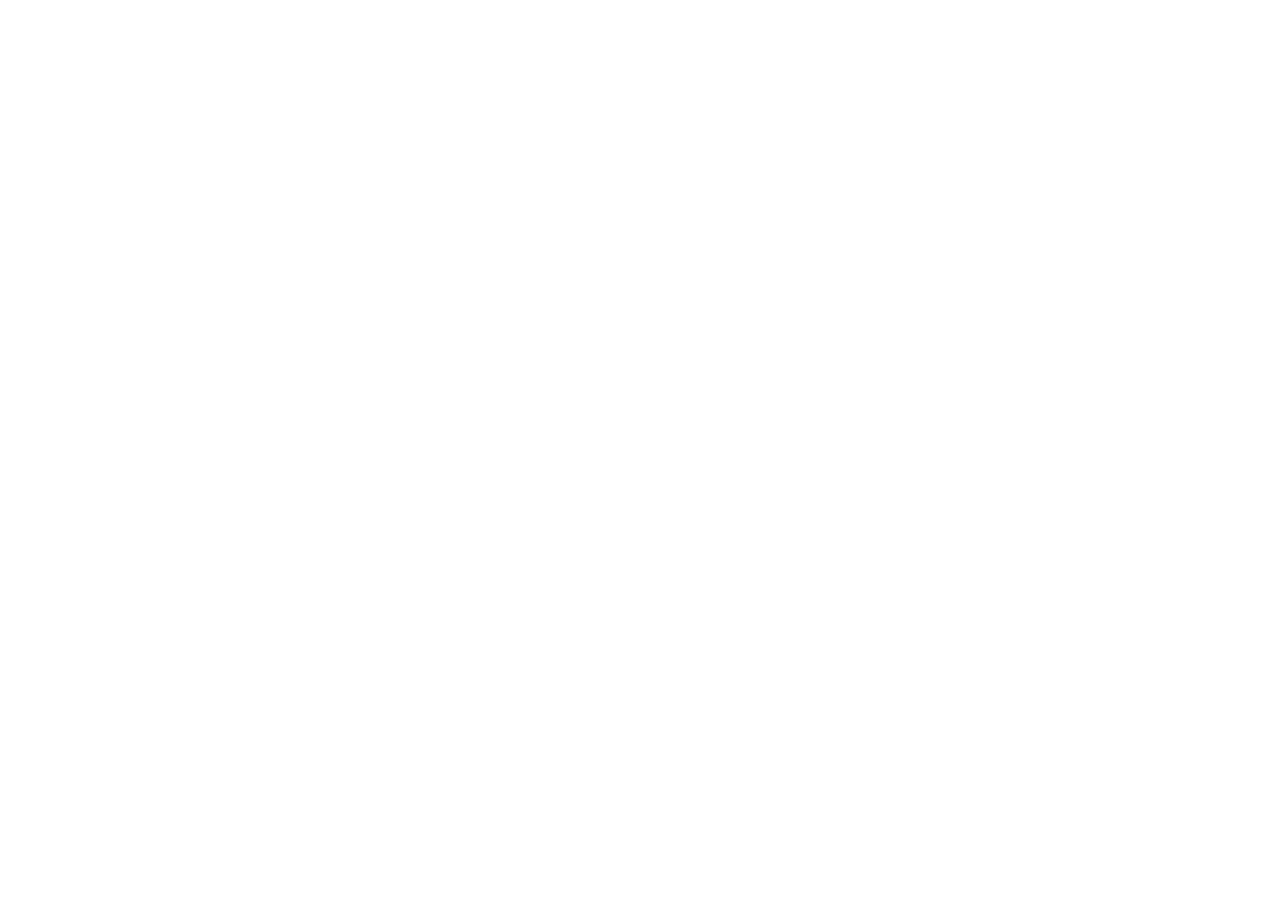
==== index.html @ d2000e17 "Mi primer commit: se agrega html, css y script" ====
<!DOCTYPE html>
<html lang="en">
<head>
    <link rel="stylesheet" href="CSS/stylesheet.css">
    <meta charset="UTF-8">
    <meta name="viewport" content="width=device-width, initial-scale=1.0">
    <title>DrillRide Argentina | Home</title>
</head>
<body>
    <header>
        
    </header>
    <script src="JS/script.js"></script>
</body>
</html>
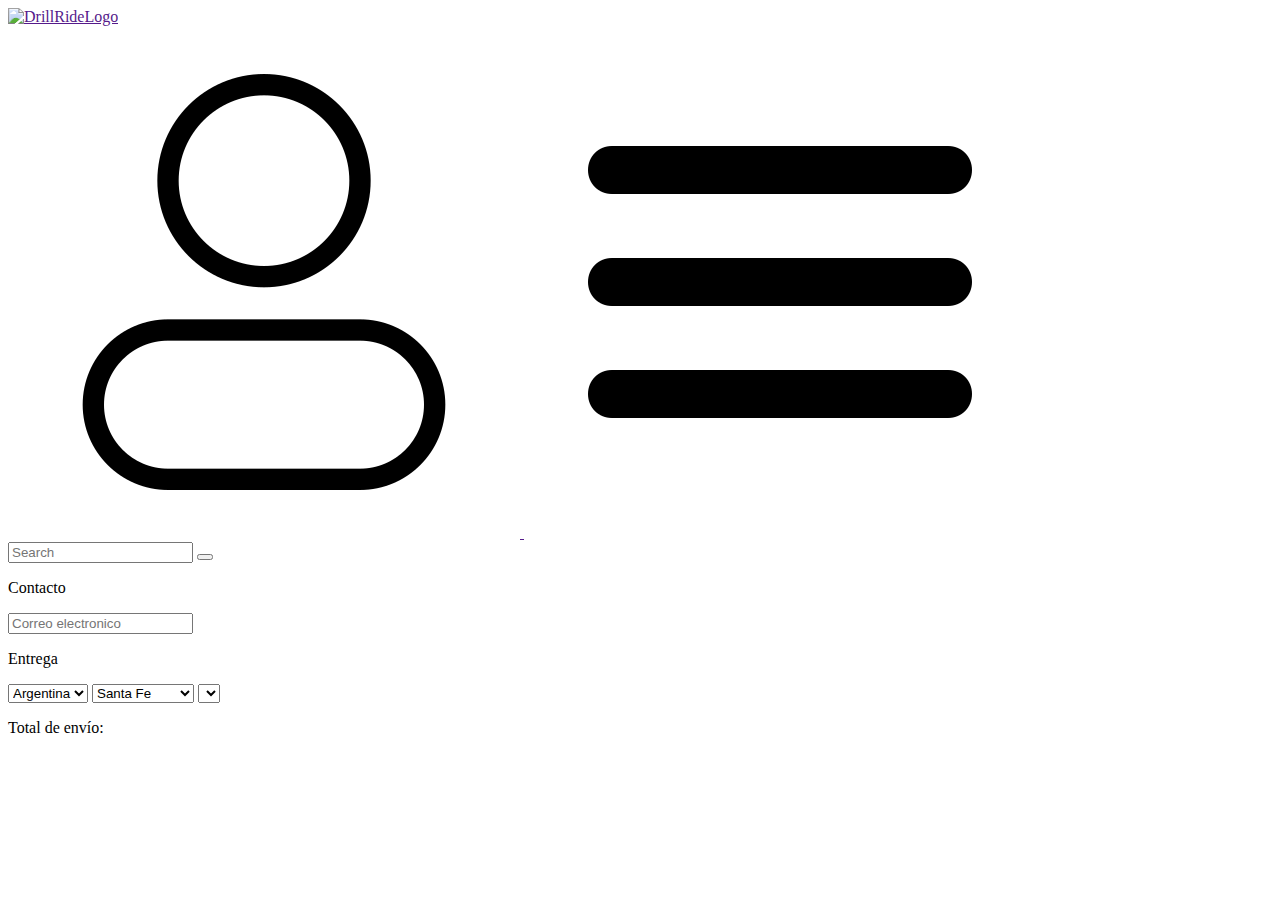
==== commit 67c69f81: "cambios Index e imagenes" ====
--- a/index.html
+++ b/index.html
@@ -1,15 +1,75 @@
 <!DOCTYPE html>
 <html lang="en">
-<head>
-    <link rel="stylesheet" href="CSS/stylesheet.css">
-    <meta charset="UTF-8">
-    <meta name="viewport" content="width=device-width, initial-scale=1.0">
-    <title>DrillRide Argentina | Home</title>
-</head>
-<body>
-    <header>
-        
-    </header>
-    <script src="JS/script.js"></script>
-</body>
+    <head>
+        <link rel="stylesheet" href="CSS/stylesheet.css">
+        <meta charset="UTF-8">
+        <meta name="viewport" content="width=device-width, initial-scale=1.0">
+        <title>DrillRide Argentina | Pantalla de pago</title>
+    </head>
+    <body>
+        <header>
+            <div class="header-container">
+                <a href="" class="DrillRideLogo">
+                    <img src="" alt="DrillRideLogo">
+                </a>
+                <div class="header-icons">
+                    <a href="" class="header-icons">
+                        <img src="./img/usuario.png" alt="usericon">
+                    </a>
+                    <a href="" class="header-icons">
+                        <img src="./img/menu.png" alt="menuicon">
+                    </a>
+                </div>
+                <div class="search-button">
+                    <input type="search" placeholder="Search">
+                    <button type="button"></button>
+                </div>
+            </div>
+        </header>
+        <main>
+            <div>
+                <div>
+                    <p class="titulos">
+                        Contacto
+                    </p>
+                    <input class="input" name="email" type="email" placeholder="Correo electronico">
+                </div>
+                <div>
+                    <p class="titulos">
+                        Entrega
+                    </p>
+                    <select name="pais" id="select">
+                        <option value="Argentina">
+                            Argentina
+                        </option>
+                    </select>
+                    <select name="Provincia" id="provincia">
+                        <option value="SantaFe">
+                            Santa Fe
+                        </option>
+                        <option value="Cordoba">
+                            Cordoba
+                        </option>
+                        <option value="BuenosAires">
+                            Buenos Aires
+                        </option>
+                    </select>
+                    <select name="Ciudad" id="ciudad">
+                        <option value="ciudad" class="opciones-ciudad">
+
+                        </option>
+                    </select>
+                    <p class="descripcion-ciudad">
+
+                    </p>
+                </div>
+                <div>
+                    <p id="totalEnvio" class="titulos">
+                        Total de envío:
+                    </p>
+                </div>
+            </div>
+        </main>
+        <script src="JS/script.js"></script>
+    </body>
 </html>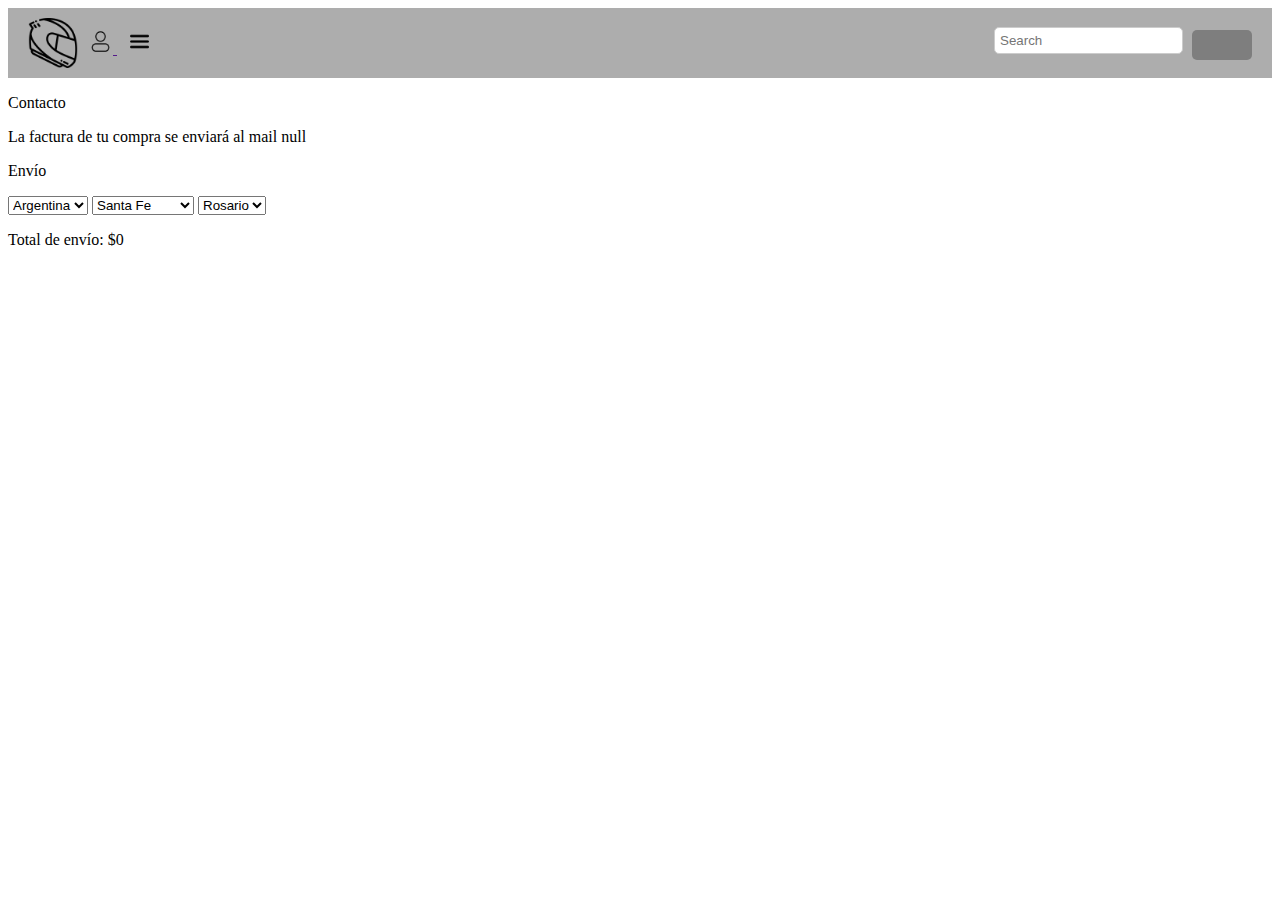
==== commit 5cd569a4: "Segunda pre entrega" ====
--- a/index.html
+++ b/index.html
@@ -8,9 +8,9 @@
     </head>
     <body>
         <header>
-            <div class="header-container">
+            <div id="header-container">
                 <a href="" class="DrillRideLogo">
-                    <img src="" alt="DrillRideLogo">
+                    <img src="/img/casco-de-carreras.png" alt="DrillRideLogo">
                 </a>
                 <div class="header-icons">
                     <a href="" class="header-icons">
@@ -22,41 +22,46 @@
                 </div>
                 <div class="search-button">
                     <input type="search" placeholder="Search">
-                    <button type="button"></button>
+                    <button type="button" name="search"></button>
                 </div>
             </div>
         </header>
         <main>
             <div>
-                <div>
+                <div id="contacto">
                     <p class="titulos">
                         Contacto
                     </p>
-                    <input class="input" name="email" type="email" placeholder="Correo electronico">
+                    <p id="parrafoEmail">
+
+                    </p>
                 </div>
                 <div>
                     <p class="titulos">
-                        Entrega
+                        Envío
                     </p>
-                    <select name="pais" id="select">
+                    <select name="pais" id="select" >
                         <option value="Argentina">
                             Argentina
                         </option>
                     </select>
-                    <select name="Provincia" id="provincia">
-                        <option value="SantaFe">
+                    <select name="Provincia" id="provincia" onchange="cambiarProvincia()">
+                        <option value="santaFe">
                             Santa Fe
                         </option>
-                        <option value="Cordoba">
+                        <option value="cordoba">
                             Cordoba
                         </option>
-                        <option value="BuenosAires">
+                        <option value="buenosAires">
                             Buenos Aires
                         </option>
                     </select>
-                    <select name="Ciudad" id="ciudad">
-                        <option value="ciudad" class="opciones-ciudad">
-
+                    <select name="Ciudad" id="ciudad" onchange="cambiarCiudad()">
+                        <option value="rosario" id="op0">
+                            Rosario
+                        </option>
+                        <option value="otros" id="op1">
+                            Otros
                         </option>
                     </select>
                     <p class="descripcion-ciudad">
@@ -65,7 +70,7 @@
                 </div>
                 <div>
                     <p id="totalEnvio" class="titulos">
-                        Total de envío:
+                        Total de envío: $0
                     </p>
                 </div>
             </div>
--- a/CSS/stylesheet.css
+++ b/CSS/stylesheet.css
@@ -0,0 +1,71 @@
+/*body {
+    margin: 0;
+    padding: 0;
+    border: 0;
+};
+
+#header-container {
+    margin: 50 auto;
+    width: 95%;
+    display: inline;
+    align-items: center;
+    justify-content: space-between;
+    background-color: black;
+}
+
+.header-icons img {
+    width: 20px;
+}*/
+
+header {
+    display: flex;
+    justify-content: space-between;
+    align-items: center;
+    padding: 10px 20px;
+    background-color: #adadad; 
+}
+
+#header-container {
+    display: flex;
+    align-items: center;
+    width: 100%;
+
+}
+
+.DrillRideLogo{
+    display: flex;
+}
+/* Estilos para el logotipo */
+.DrillRideLogo img {
+    width: 50px; /* Ajusta el tamaño del logo según tus necesidades */
+}
+
+/* Estilos para los iconos en el encabezado */
+.header-icons a {
+    margin-left: 10px; /* Espaciado entre los iconos */
+}
+
+.header-icons img{
+    width: 25px;
+}
+
+/* Estilos para el botón de búsqueda */
+.search-button {
+    margin-left: auto; /* Mueve el botón de búsqueda al extremo derecho */
+}
+
+.search-button input[type="search"] {
+    padding: 5px;
+    border: 1px solid #ccc;
+    border-radius: 5px;
+    margin-right: 5px;
+}
+
+.search-button button[type="button"] {
+    padding: 15px 30px;
+    background-color: #7e7e7e; /* Color de fondo del botón de búsqueda */
+    color: #fff; /* Color del texto del botón de búsqueda */
+    border: none;
+    border-radius: 5px;
+    cursor: pointer;
+}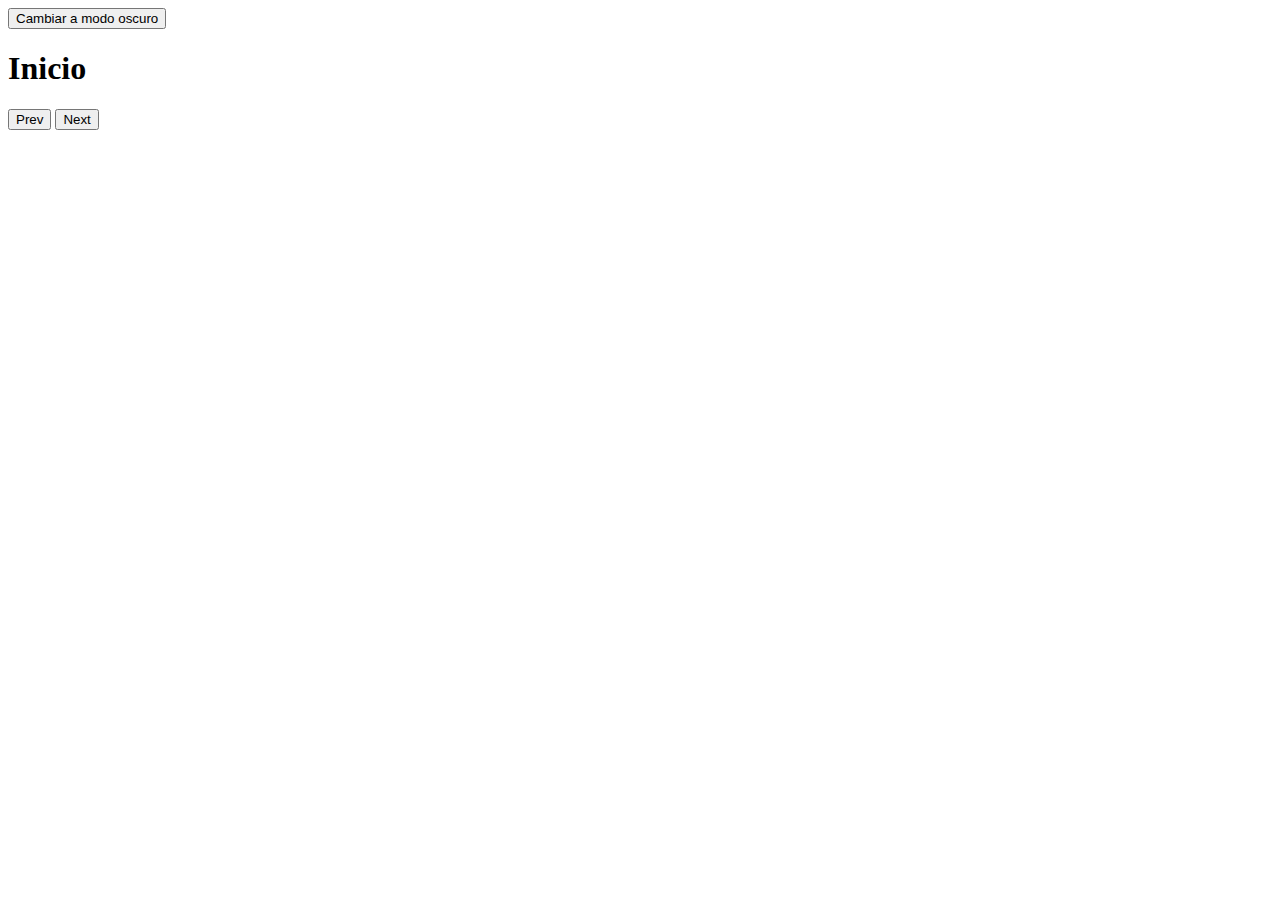
==== commit ee10a253: "Agregar html, cambio de nombre a archivos anteriores" ====
--- a/index.html
+++ b/index.html
@@ -1,80 +1,34 @@
 <!DOCTYPE html>
-<html lang="en">
-    <head>
-        <link rel="stylesheet" href="CSS/stylesheet.css">
-        <meta charset="UTF-8">
-        <meta name="viewport" content="width=device-width, initial-scale=1.0">
-        <title>DrillRide Argentina | Pantalla de pago</title>
-    </head>
-    <body>
-        <header>
-            <div id="header-container">
-                <a href="" class="DrillRideLogo">
-                    <img src="/img/casco-de-carreras.png" alt="DrillRideLogo">
-                </a>
-                <div class="header-icons">
-                    <a href="" class="header-icons">
-                        <img src="./img/usuario.png" alt="usericon">
-                    </a>
-                    <a href="" class="header-icons">
-                        <img src="./img/menu.png" alt="menuicon">
-                    </a>
-                </div>
-                <div class="search-button">
-                    <input type="search" placeholder="Search">
-                    <button type="button" name="search"></button>
-                </div>
-            </div>
-        </header>
-        <main>
-            <div>
-                <div id="contacto">
-                    <p class="titulos">
-                        Contacto
-                    </p>
-                    <p id="parrafoEmail">
+<html lang="es-AR">
 
-                    </p>
-                </div>
-                <div>
-                    <p class="titulos">
-                        Envío
-                    </p>
-                    <select name="pais" id="select" >
-                        <option value="Argentina">
-                            Argentina
-                        </option>
-                    </select>
-                    <select name="Provincia" id="provincia" onchange="cambiarProvincia()">
-                        <option value="santaFe">
-                            Santa Fe
-                        </option>
-                        <option value="cordoba">
-                            Cordoba
-                        </option>
-                        <option value="buenosAires">
-                            Buenos Aires
-                        </option>
-                    </select>
-                    <select name="Ciudad" id="ciudad" onchange="cambiarCiudad()">
-                        <option value="rosario" id="op0">
-                            Rosario
-                        </option>
-                        <option value="otros" id="op1">
-                            Otros
-                        </option>
-                    </select>
-                    <p class="descripcion-ciudad">
+<head>
+    <meta charset="UTF-8">
+    <meta name="viewport" content="width=device-width, initial-scale=1.0">
+    <link rel="icon" href="favicon.ico" type="image/x-icon">
+    <link rel="stylesheet" href="css/style.css">
+    <title>Javascript | Comisión #57705</title>
+</head>
 
-                    </p>
-                </div>
-                <div>
-                    <p id="totalEnvio" class="titulos">
-                        Total de envío: $0
-                    </p>
-                </div>
-            </div>
-        </main>
-        <script src="JS/script.js"></script>
-    </body>
+<body>
+    <header id="header"></header>
+    <button id="toggle-button">Cambiar a modo oscuro</button>
+    <main>
+        <h1>Inicio</h1>
+        <section id="gallery">
+            <ul class="slide"></ul>
+            <section class="botonera">
+                <button class="control icon-prev">Prev</button>
+                <button class="control icon-next">Next</button>
+            </section>
+        </section>
+    </main>
+    <footer></footer>
+    <!-- Aca pongo los Script de JS -->
+    <script src="js/global.js"></script>
+    <script src="js/navegacion.js"></script>
+    <script src="js/index.js"></script>
+    <!-- <script src="js/operadores.js"></script> -->
+    <!-- Scripts de JS  -->
+</body>
+
 </html>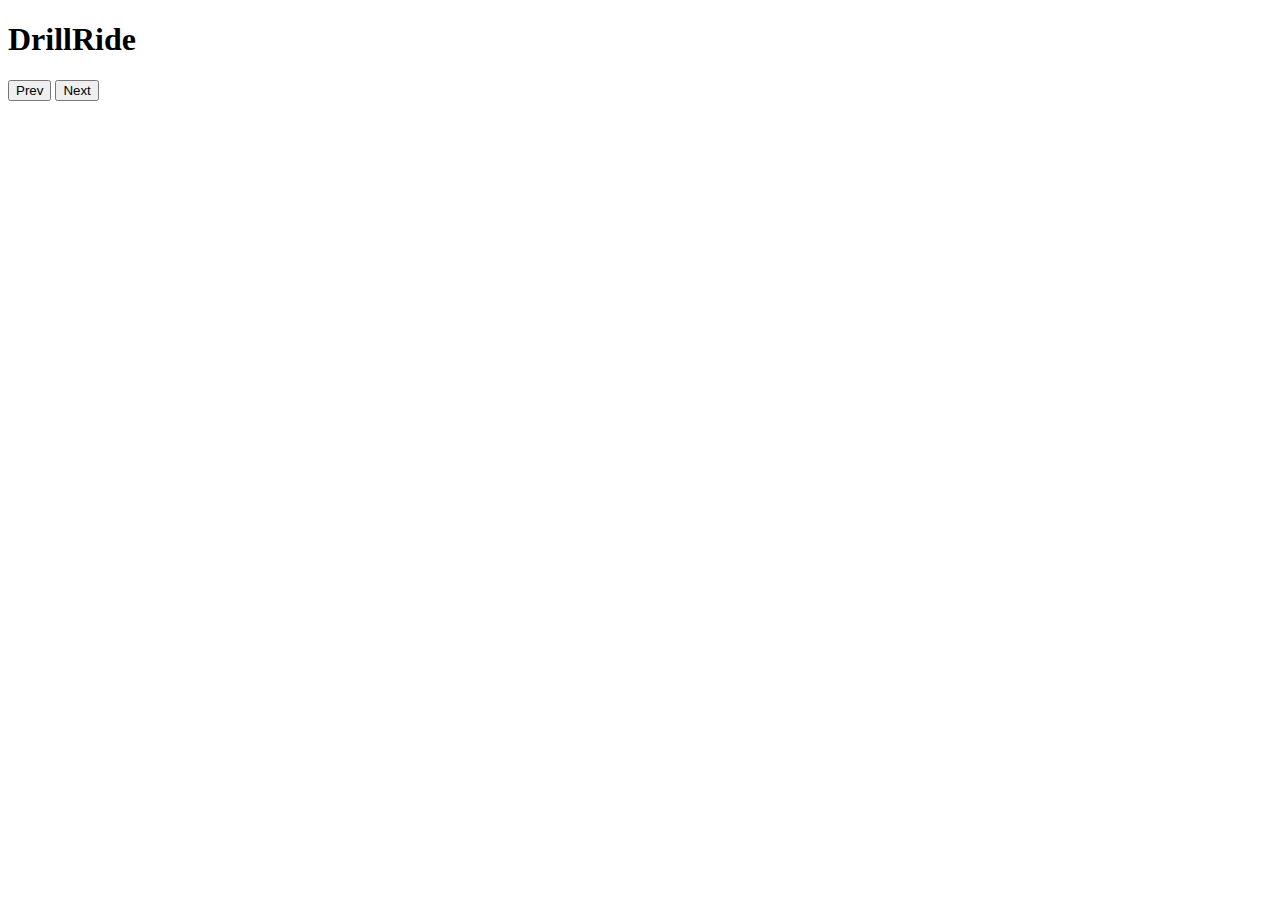
==== commit 3effe1c3: "Agregar nuevos html y js" ====
--- a/index.html
+++ b/index.html
@@ -4,16 +4,14 @@
 <head>
     <meta charset="UTF-8">
     <meta name="viewport" content="width=device-width, initial-scale=1.0">
-    <link rel="icon" href="favicon.ico" type="image/x-icon">
-    <link rel="stylesheet" href="css/style.css">
-    <title>Javascript | Comisión #57705</title>
+    <link rel="stylesheet" href="css/index.css">
+    <title>DrillRide || HOME</title>
 </head>
 
 <body>
     <header id="header"></header>
-    <button id="toggle-button">Cambiar a modo oscuro</button>
     <main>
-        <h1>Inicio</h1>
+        <h1>DrillRide</h1>
         <section id="gallery">
             <ul class="slide"></ul>
             <section class="botonera">
@@ -25,9 +23,9 @@
     <footer></footer>
     <!-- Aca pongo los Script de JS -->
     <script src="js/global.js"></script>
-    <script src="js/navegacion.js"></script>
+    <script src="js/nav.js"></script>
     <script src="js/index.js"></script>
-    <!-- <script src="js/operadores.js"></script> -->
+    <!--<script src="js/envio.js"></script>-->
     <!-- Scripts de JS  -->
 </body>
 
